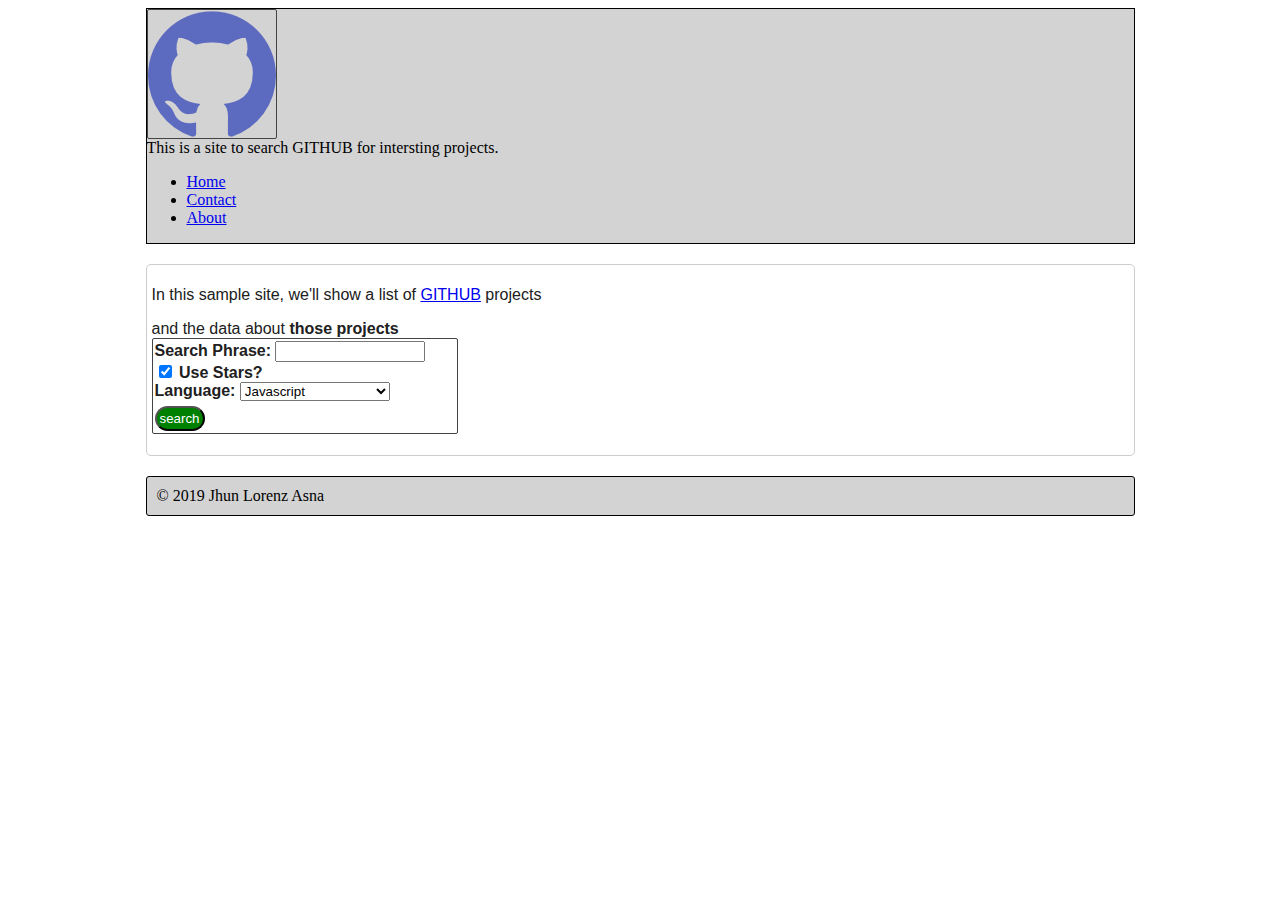
==== index.html @ d3bbafc3 "yes" ====
<!DOCTYPE <!DOCTYPE html>
<html>
<head>
    <meta charset="utf-8" />
    <meta http-equiv="X-UA-Compatible" content="IE=edge">
    <title>GITHUB hub</title>
    <!--[if lt IE 9]> 
        <script src="//html5shiv.googlecode.com/svn/trunk/html5.js"></script>
    <![endif]-->
    <meta name="viewport" content="width=device-width, initial-scale=1">
    <link rel="stylesheet" type="text/css" media="screen" href="main.css" />
    <script src="main.js"></script>
</head>
<body>
    <!-- This is a comment. Comments can be useful also for crossbrowsing test. Comments can be called as PSUEDO TAG -->
<div class="container">
    <header >
      <div> <img src="images/github.png" alt="github" class="bordered-image"></div> 
        <div>This is a site to search GITHUB for intersting projects.</div>
    <nav>
        <ul>
            <li> <a href="/index.html">Home</a> </li>
            <li> <a href="/contact.html">Contact</a> </li>
            <li> <a href="/about.html">About</a> </li>
           
        </ul>
    </nav>
    </header>
    <section id="main">
        <p>In this <emp>sample site</emp>, we'll show a list of <a href="https://github.com">GITHUB</a> projects</p> <span>and the data</span> about <strong>those projects</strong>
        <form action="contact.html" method="POST" class="bordered-image simple-form">
            <label for="seachPrase">Search Phrase: </label>
        <input type="text" name="searchPrase" id="searchPhrase"/> <br/>
        <input type="checkbox" name="useStars" checked="true" /> <label for="useStars" id="useStars">Use Stars?</label>  <br/>
        <label>Language:  </label>
        <select name="langChoice" id="langChoice">
            <option value="" class="1">All</option>
            <option value="" class="2" selected>Javascript</option>
            <option value="" class="3">C#</option>
            <option value="" class="4">Java</option>
            <option value="" class="5">Ruby</option>
        </select>
        <br/>
        <input type="submit" value="search"/>
        </form>

    </section>
    <footer>
        &copy; 2019 Jhun Lorenz Asna 
    </footer>
</div>
</body>
</html>
---- main.css ----
header, footer{
    background-color:lightgray;
    border: solid 1px black;
    font-family: 'Times New Roman', Times, serif;
}

body{
    font-family: 'Segoe UI', Arial, Helvetica, sans-serif;
    font-size: 1rem;
}

footer{
    padding: 10px;
    border-radius: 3px;
}

.bordered-image{
    border: solid 1px #444;
    border-radius: 2px;
}

#main{
    border: solid 1px #ccc;
    border-radius: 5px;
    color: #202020;
    margin: 20px 0;
    padding: 5px;
}

.simple-form{
    padding: 2px;
    width:300px;
}

.simple-form  label{
    font-weight: bold;
}

.simple-form select,
.simple-form input[type=text],
.simple-form input[type=password]
.simple-form textarea{
    width: 150px;
}

.simple-form input[type=submit]{
    background-color: green;
    color: white;
    border-radius: 15px;
    padding: 3px;
    margin-top: 5px;
}

.container{
    width:989px;
    margin: 0 auto;
}
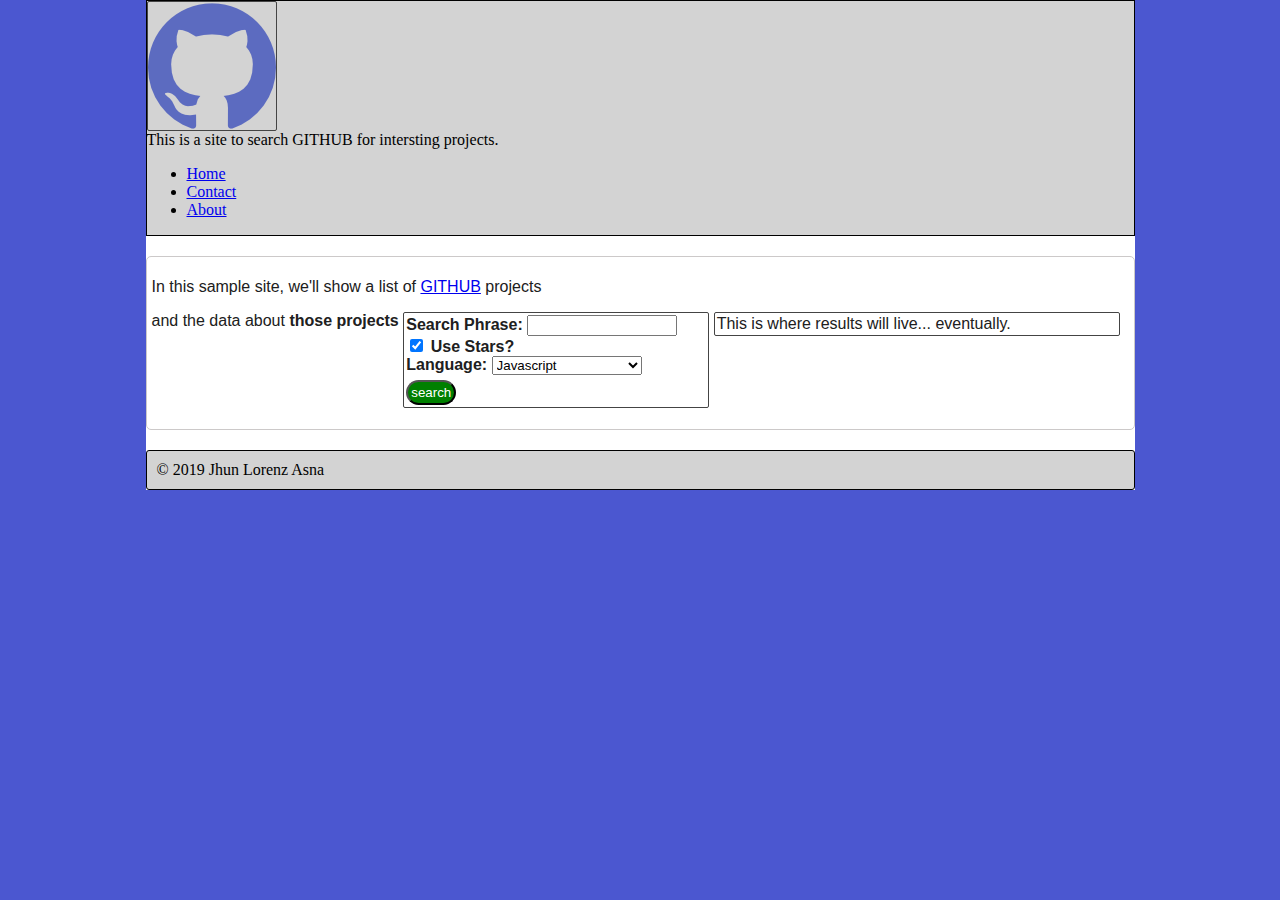
==== commit 2fd716e4: "Display in CSS" ====
--- a/index.html
+++ b/index.html
@@ -43,7 +43,9 @@
         <br/>
         <input type="submit" value="search"/>
         </form>
-
+        <div id="results" class="bordered-image">
+            This is where results will live... eventually.
+        </div>
     </section>
     <footer>
         &copy; 2019 Jhun Lorenz Asna 
--- a/main.css
+++ b/main.css
@@ -3,10 +3,15 @@
     border: solid 1px black;
     font-family: 'Times New Roman', Times, serif;
 }
+html, body{
+    padding: 0;
+    margin: 0;
+}
 
 body{
     font-family: 'Segoe UI', Arial, Helvetica, sans-serif;
     font-size: 1rem;
+    background-color: #4b57d0;
 }
 
 footer{
@@ -20,16 +25,29 @@
 }
 
 #main{
-    border: solid 1px #ccc;
+    border: solid 1px #ccc9c9;
     border-radius: 5px;
     color: #202020;
     margin: 20px 0;
     padding: 5px;
 }
 
+#results{
+    padding: 2px;
+    width: 400px;
+    display: inline-block;
+    vertical-align: top;
+}
+
 .simple-form{
     padding: 2px;
-    width:300px;
+    width: 300px ;
+    display: inline-block;
+    vertical-align: top;
+ /*   position: absolute;
+    bottom: 5px;
+    right: 5px; 
+    */
 }
 
 .simple-form  label{
@@ -54,4 +72,5 @@
 .container{
     width:989px;
     margin: 0 auto;
-}+    background-color: #ffffff;
+} 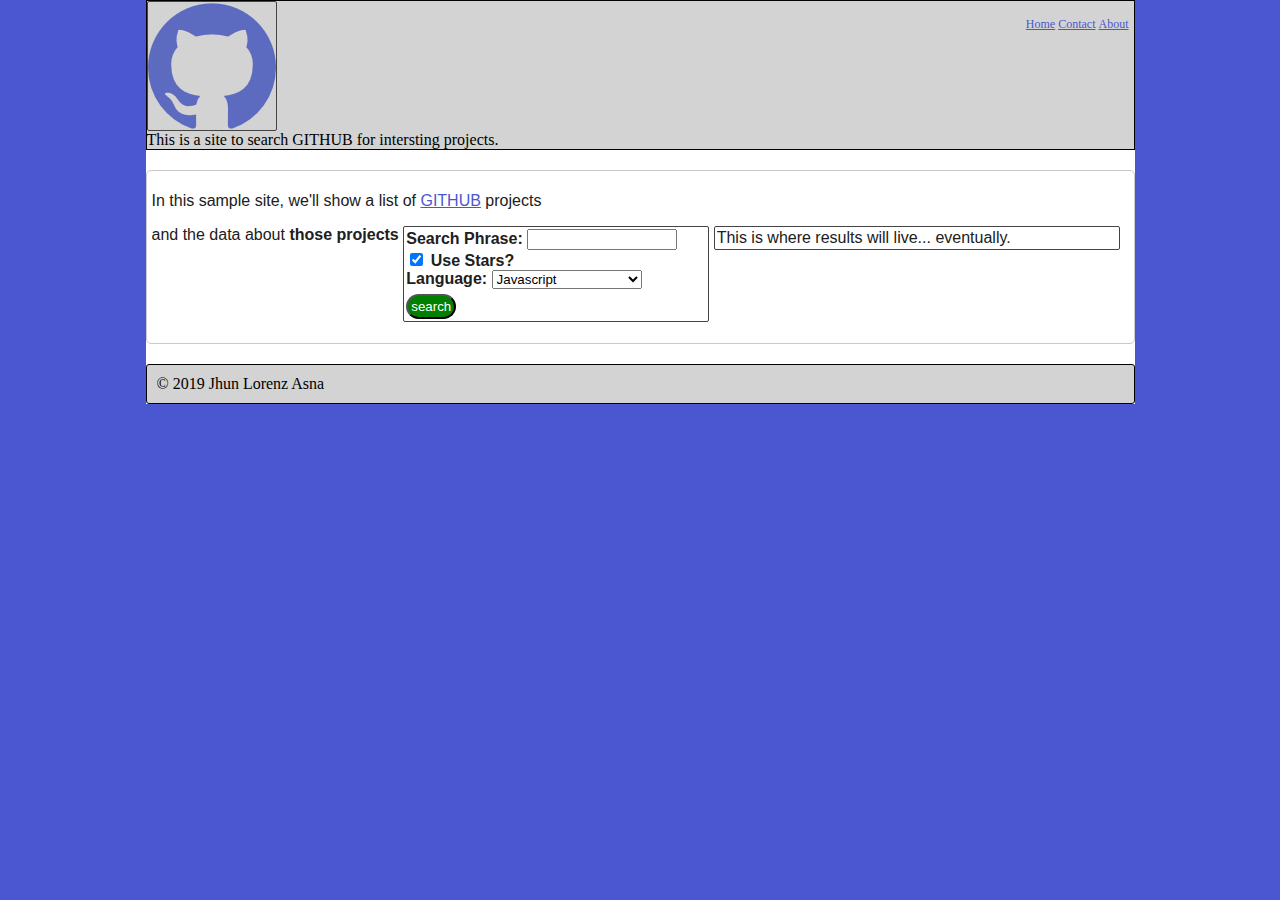
==== commit 532f8fd6: "Float in CSS" ====
--- a/index.html
+++ b/index.html
@@ -15,16 +15,16 @@
     <!-- This is a comment. Comments can be useful also for crossbrowsing test. Comments can be called as PSUEDO TAG -->
 <div class="container">
     <header >
+            <nav>
+                    <ul>
+                        <li> <a href="/index.html">Home</a> </li>
+                        <li> <a href="/contact.html">Contact</a> </li>
+                        <li> <a href="/about.html">About</a> </li>
+                       
+                    </ul>
+            </nav>
       <div> <img src="images/github.png" alt="github" class="bordered-image"></div> 
         <div>This is a site to search GITHUB for intersting projects.</div>
-    <nav>
-        <ul>
-            <li> <a href="/index.html">Home</a> </li>
-            <li> <a href="/contact.html">Contact</a> </li>
-            <li> <a href="/about.html">About</a> </li>
-           
-        </ul>
-    </nav>
     </header>
     <section id="main">
         <p>In this <emp>sample site</emp>, we'll show a list of <a href="https://github.com">GITHUB</a> projects</p> <span>and the data</span> about <strong>those projects</strong>
--- a/main.css
+++ b/main.css
@@ -12,6 +12,20 @@
     font-family: 'Segoe UI', Arial, Helvetica, sans-serif;
     font-size: 1rem;
     background-color: #4b57d0;
+}
+
+header nav {
+float: right;
+margin-right: 5px;
+}
+
+header nav li {
+    display: inline;
+    font-size: 12px;
+}
+
+a {
+    color: #4b57d0;
 }
 
 footer{
@@ -30,6 +44,7 @@
     color: #202020;
     margin: 20px 0;
     padding: 5px;
+
 }
 
 #results{
@@ -50,7 +65,7 @@
     */
 }
 
-.simple-form  label{
+.simple-form label{
     font-weight: bold;
 }
 
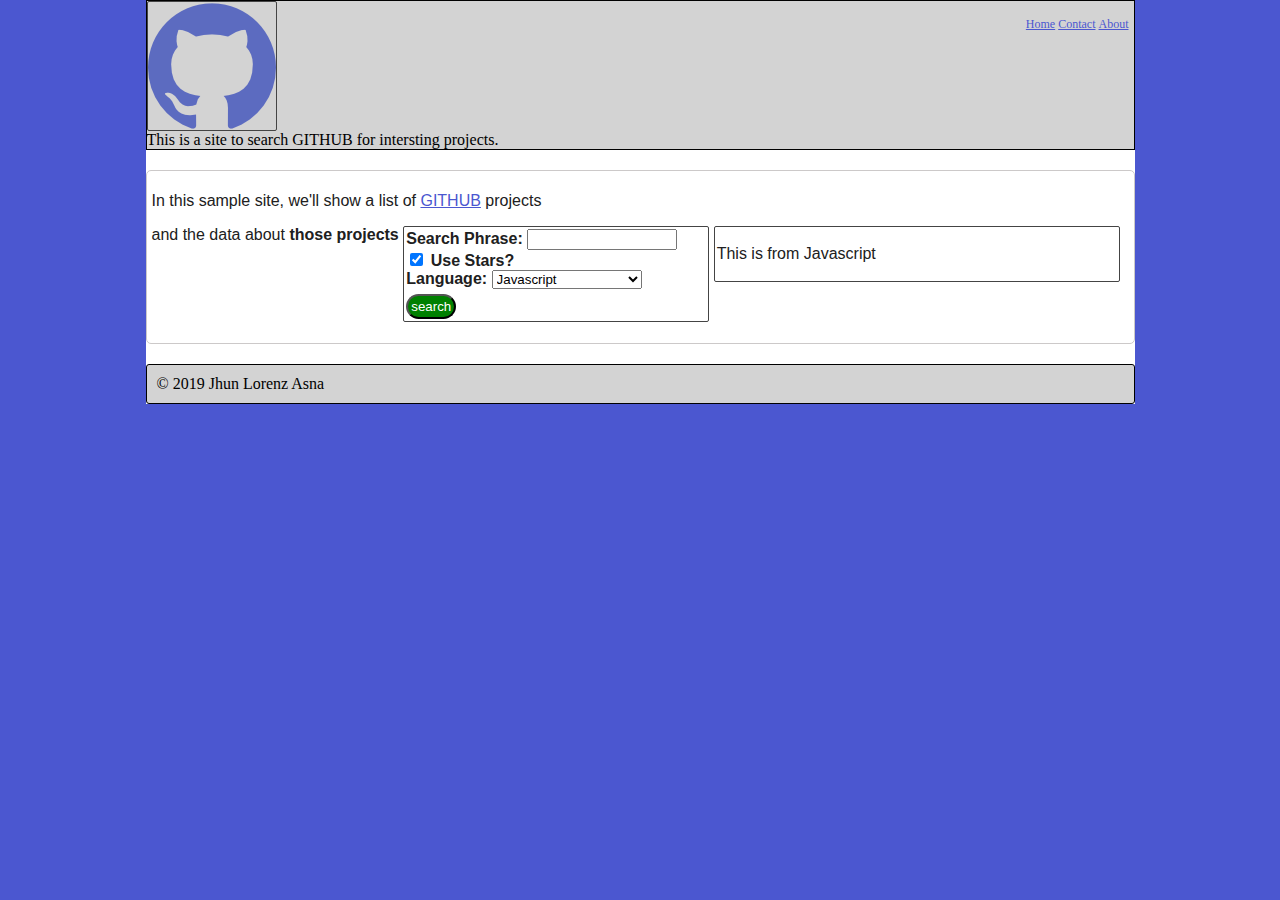
==== commit a44ff4df: "javascripts" ====
--- a/index.html
+++ b/index.html
@@ -9,7 +9,9 @@
     <![endif]-->
     <meta name="viewport" content="width=device-width, initial-scale=1">
     <link rel="stylesheet" type="text/css" media="screen" href="main.css" />
-    <script src="main.js"></script>
+    <script src="main.js">
+    </script>
+
 </head>
 <body>
     <!-- This is a comment. Comments can be useful also for crossbrowsing test. Comments can be called as PSUEDO TAG -->
@@ -51,5 +53,6 @@
         &copy; 2019 Jhun Lorenz Asna 
     </footer>
 </div>
+<script type="text/javascript" src="js/index.js"> </script>
 </body>
 </html> 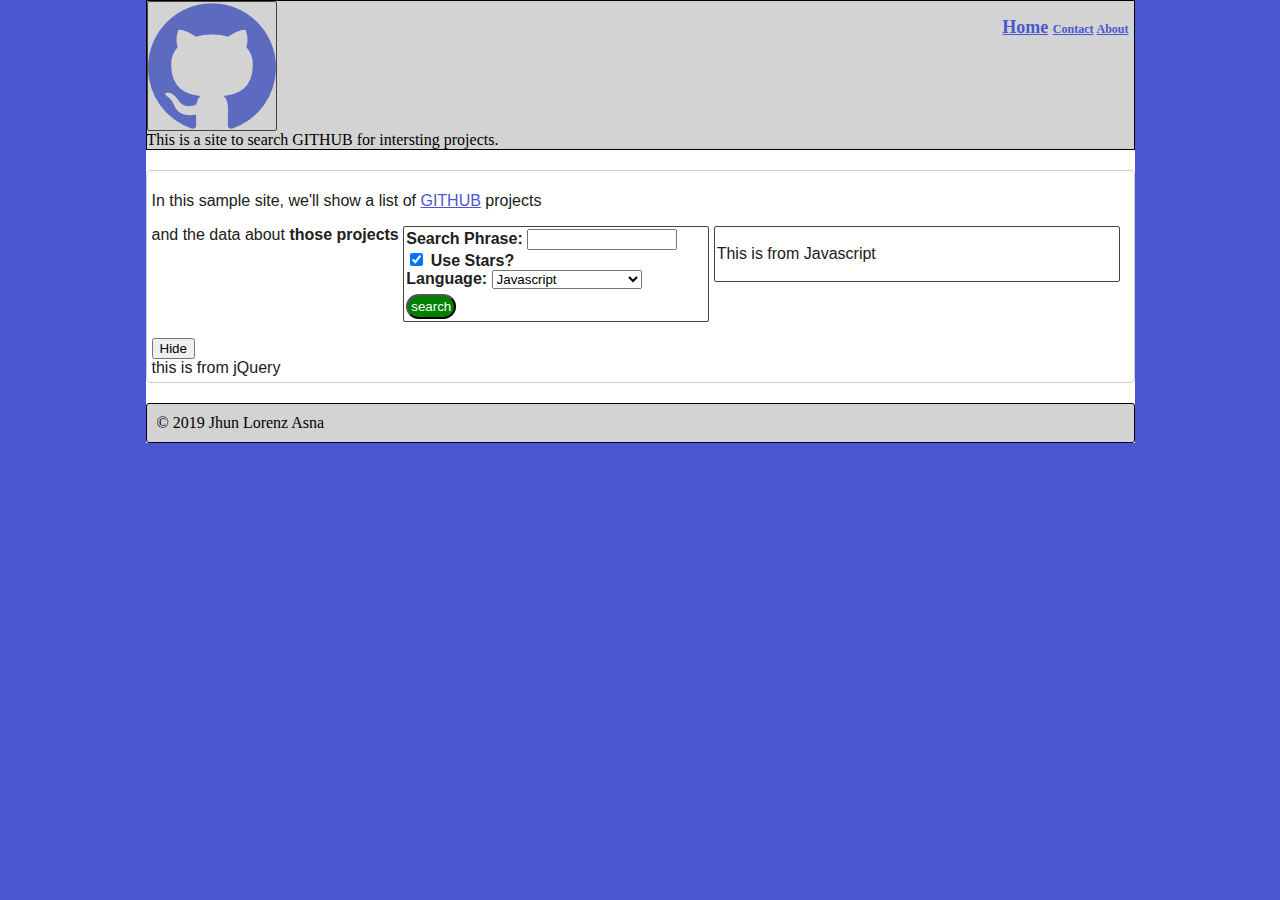
==== commit 53e5798c: "networking with jQuery" ====
--- a/index.html
+++ b/index.html
@@ -9,8 +9,8 @@
     <![endif]-->
     <meta name="viewport" content="width=device-width, initial-scale=1">
     <link rel="stylesheet" type="text/css" media="screen" href="main.css" />
-    <script src="main.js">
-    </script>
+    <!-- <script src="main.js">
+    </script> -->
 
 </head>
 <body>
@@ -47,12 +47,18 @@
         </form>
         <div id="results" class="bordered-image">
             This is where results will live... eventually.
-        </div>
+        </div>   
+        
+        <button id="toggleButton">Hide</button>
+        <div id="resultlist" > This is where results will go</div>
+    
     </section>
     <footer>
         &copy; 2019 Jhun Lorenz Asna 
     </footer>
 </div>
+<script type="text/javascript" src="js/jquery-3.2.1.min.js"></script>
+<script type="text/javascript" src="js/jquery.js"> </script>
 <script type="text/javascript" src="js/index.js"> </script>
 </body>
 </html> --- a/main.css
+++ b/main.css
@@ -88,4 +88,13 @@
     width:989px;
     margin: 0 auto;
     background-color: #ffffff;
-} +} 
+
+.result{
+    margin: 5px;
+    border: 1px solid #888;
+}
+
+.result .title {
+    font-weight: bold;
+}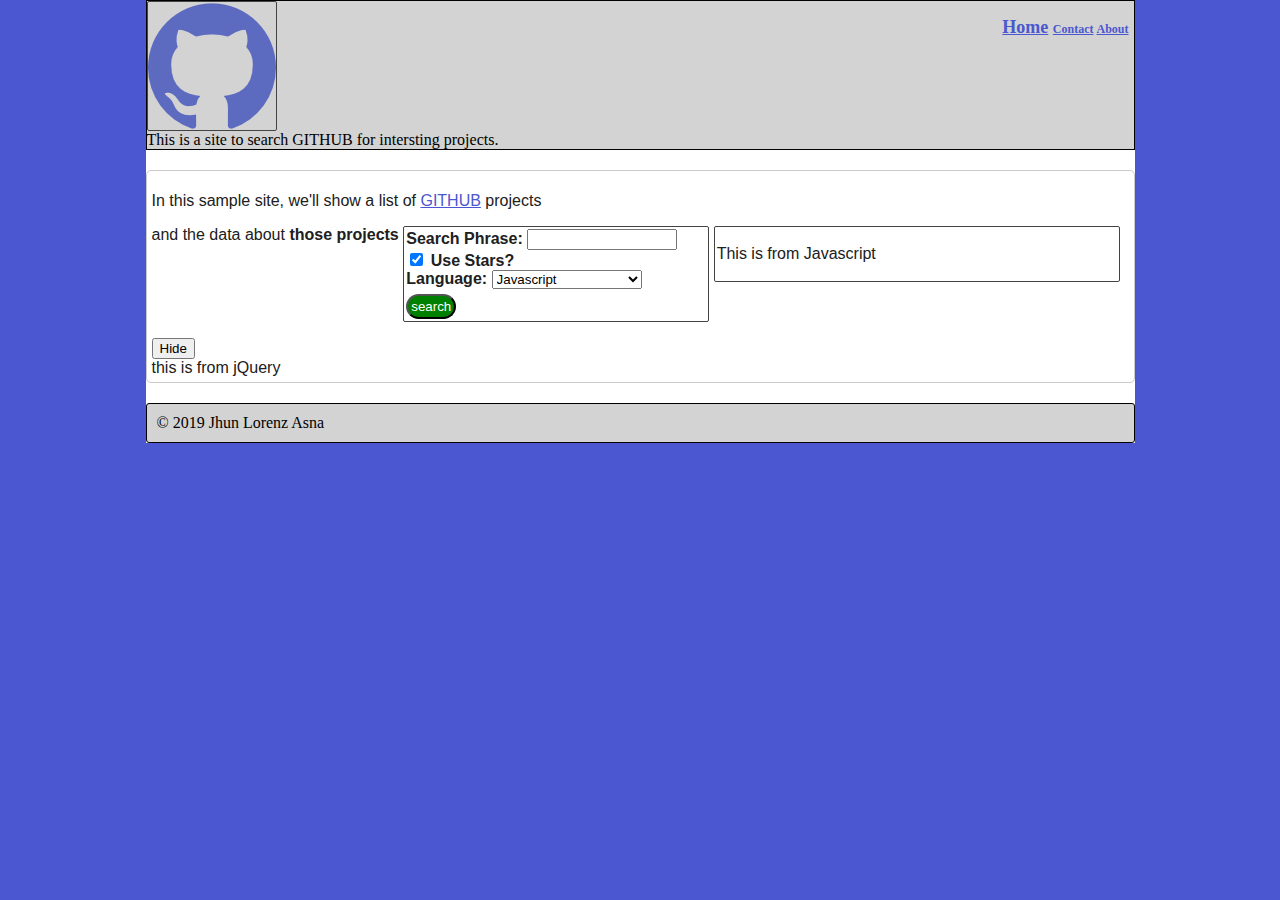
==== commit 297654d5: "searching query" ====
--- a/index.html
+++ b/index.html
@@ -30,7 +30,7 @@
     </header>
     <section id="main">
         <p>In this <emp>sample site</emp>, we'll show a list of <a href="https://github.com">GITHUB</a> projects</p> <span>and the data</span> about <strong>those projects</strong>
-        <form action="contact.html" method="POST" class="bordered-image simple-form">
+        <form action="contact.html" method="POST" class="bordered-image simple-form" id="gitHubSearchForm">
             <label for="seachPrase">Search Phrase: </label>
         <input type="text" name="searchPrase" id="searchPhrase"/> <br/>
         <input type="checkbox" name="useStars" checked="true" /> <label for="useStars" id="useStars">Use Stars?</label>  <br/>
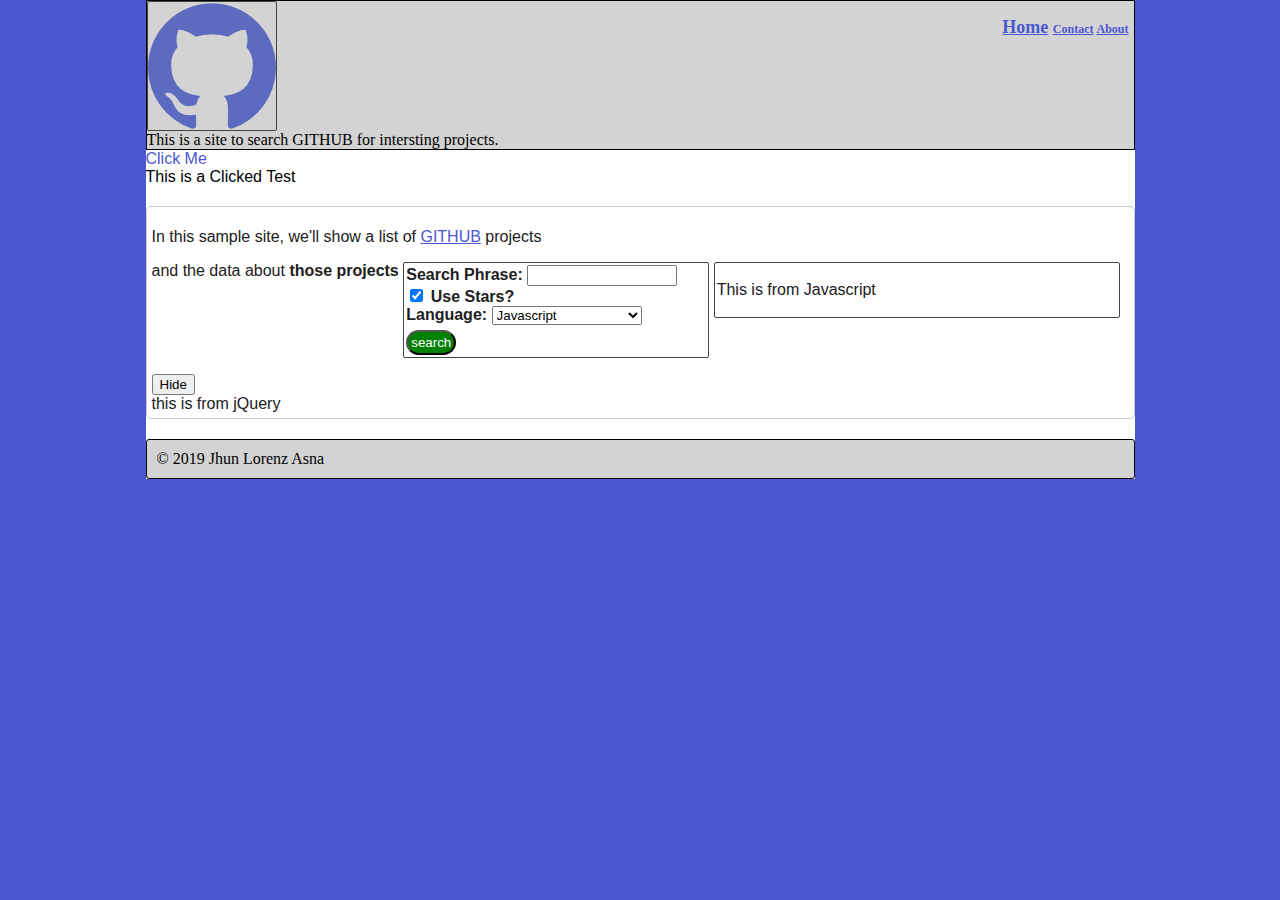
==== commit 8f06b822: "finished review this lesson" ====
--- a/index.html
+++ b/index.html
@@ -1,64 +1,66 @@
-<!DOCTYPE <!DOCTYPE html>
-<html>
-<head>
-    <meta charset="utf-8" />
-    <meta http-equiv="X-UA-Compatible" content="IE=edge">
-    <title>GITHUB hub</title>
-    <!--[if lt IE 9]> 
-        <script src="//html5shiv.googlecode.com/svn/trunk/html5.js"></script>
-    <![endif]-->
-    <meta name="viewport" content="width=device-width, initial-scale=1">
-    <link rel="stylesheet" type="text/css" media="screen" href="main.css" />
-    <!-- <script src="main.js">
-    </script> -->
-
-</head>
-<body>
-    <!-- This is a comment. Comments can be useful also for crossbrowsing test. Comments can be called as PSUEDO TAG -->
-<div class="container">
-    <header >
-            <nav>
-                    <ul>
-                        <li> <a href="/index.html">Home</a> </li>
-                        <li> <a href="/contact.html">Contact</a> </li>
-                        <li> <a href="/about.html">About</a> </li>
-                       
-                    </ul>
-            </nav>
-      <div> <img src="images/github.png" alt="github" class="bordered-image"></div> 
-        <div>This is a site to search GITHUB for intersting projects.</div>
-    </header>
-    <section id="main">
-        <p>In this <emp>sample site</emp>, we'll show a list of <a href="https://github.com">GITHUB</a> projects</p> <span>and the data</span> about <strong>those projects</strong>
-        <form action="contact.html" method="POST" class="bordered-image simple-form" id="gitHubSearchForm">
-            <label for="seachPrase">Search Phrase: </label>
-        <input type="text" name="searchPrase" id="searchPhrase"/> <br/>
-        <input type="checkbox" name="useStars" checked="true" /> <label for="useStars" id="useStars">Use Stars?</label>  <br/>
-        <label>Language:  </label>
-        <select name="langChoice" id="langChoice">
-            <option value="" class="1">All</option>
-            <option value="" class="2" selected>Javascript</option>
-            <option value="" class="3">C#</option>
-            <option value="" class="4">Java</option>
-            <option value="" class="5">Ruby</option>
-        </select>
-        <br/>
-        <input type="submit" value="search"/>
-        </form>
-        <div id="results" class="bordered-image">
-            This is where results will live... eventually.
-        </div>   
-        
-        <button id="toggleButton">Hide</button>
-        <div id="resultlist" > This is where results will go</div>
-    
-    </section>
-    <footer>
-        &copy; 2019 Jhun Lorenz Asna 
-    </footer>
-</div>
-<script type="text/javascript" src="js/jquery-3.2.1.min.js"></script>
-<script type="text/javascript" src="js/jquery.js"> </script>
-<script type="text/javascript" src="js/index.js"> </script>
-</body>
+<!DOCTYPE <!DOCTYPE html>
+<html>
+<head>
+    <meta charset="utf-8" />
+    <meta http-equiv="X-UA-Compatible" content="IE=edge">
+    <title>GITHUB hub</title>
+    <!--[if lt IE 9]> 
+        <script src="//html5shiv.googlecode.com/svn/trunk/html5.js"></script>
+    <![endif]-->
+    <meta name="viewport" content="width=device-width, initial-scale=1">
+    <link rel="stylesheet" type="text/css" media="screen" href="main.css" />
+    <!-- <script src="main.js">
+    </script> -->
+
+</head>
+<body>
+    <!-- This is a comment. Comments can be useful also for crossbrowsing test. Comments can be called as PSUEDO TAG -->
+<div class="container">
+    <header >
+            <nav>
+                    <ul>
+                        <li> <a href="/index.html">Home</a> </li>
+                        <li> <a href="/contact.html">Contact</a> </li>
+                        <li> <a href="/about.html">About</a> </li>
+                       
+                    </ul>
+            </nav>
+      <div> <img src="images/github.png" alt="github" class="bordered-image"></div> 
+        <div>This is a site to search GITHUB for intersting projects.</div>
+    </header>
+        <a id="clickMe"> Click Me</a>
+        <div id="testDiv">  TEST ME </div>
+    <section id="main">
+        <p>In this <emp>sample site</emp>, we'll show a list of <a href="https://github.com">GITHUB</a> projects</p> <span>and the data</span> about <strong>those projects</strong>
+        <form action="contact.html" method="POST" class="bordered-image simple-form" id="gitHubSearchForm">
+            <label for="seachPrase">Search Phrase: </label>
+        <input type="text" name="searchPrase" id="searchPhrase"/> <br/>
+        <input type="checkbox" name="useStars" checked="true" /> <label for="useStars" id="useStars">Use Stars?</label>  <br/>
+        <label>Language:  </label>
+        <select name="langChoice" id="langChoice">
+            <option value="" class="1">All</option>
+            <option value="" class="2" selected>Javascript</option>
+            <option value="" class="3">C#</option>
+            <option value="" class="4">Java</option>
+            <option value="" class="5">Ruby</option>
+        </select>
+        <br/>
+        <input type="submit" value="search"/>
+        </form>
+        <div id="results" class="bordered-image">
+            This is where results will live... eventually.
+        </div>   
+        
+        <button id="toggleButton">Hide</button>
+        <div id="resultlist" > This is where results will go</div>
+    
+    </section>
+    <footer>
+        &copy; 2019 Jhun Lorenz Asna 
+    </footer>
+</div>
+<script type="text/javascript" src="js/jquery-3.2.1.min.js"></script>
+<script type="text/javascript" src="js/jquery.js"> </script>
+<script type="text/javascript" src="js/index.js"> </script>
+</body>
 </html> --- a/main.css
+++ b/main.css
@@ -1,100 +1,100 @@
-header, footer{
-    background-color:lightgray;
-    border: solid 1px black;
-    font-family: 'Times New Roman', Times, serif;
-}
-html, body{
-    padding: 0;
-    margin: 0;
-}
-
-body{
-    font-family: 'Segoe UI', Arial, Helvetica, sans-serif;
-    font-size: 1rem;
-    background-color: #4b57d0;
-}
-
-header nav {
-float: right;
-margin-right: 5px;
-}
-
-header nav li {
-    display: inline;
-    font-size: 12px;
-}
-
-a {
-    color: #4b57d0;
-}
-
-footer{
-    padding: 10px;
-    border-radius: 3px;
-}
-
-.bordered-image{
-    border: solid 1px #444;
-    border-radius: 2px;
-}
-
-#main{
-    border: solid 1px #ccc9c9;
-    border-radius: 5px;
-    color: #202020;
-    margin: 20px 0;
-    padding: 5px;
-
-}
-
-#results{
-    padding: 2px;
-    width: 400px;
-    display: inline-block;
-    vertical-align: top;
-}
-
-.simple-form{
-    padding: 2px;
-    width: 300px ;
-    display: inline-block;
-    vertical-align: top;
- /*   position: absolute;
-    bottom: 5px;
-    right: 5px; 
-    */
-}
-
-.simple-form label{
-    font-weight: bold;
-}
-
-.simple-form select,
-.simple-form input[type=text],
-.simple-form input[type=password]
-.simple-form textarea{
-    width: 150px;
-}
-
-.simple-form input[type=submit]{
-    background-color: green;
-    color: white;
-    border-radius: 15px;
-    padding: 3px;
-    margin-top: 5px;
-}
-
-.container{
-    width:989px;
-    margin: 0 auto;
-    background-color: #ffffff;
-} 
-
-.result{
-    margin: 5px;
-    border: 1px solid #888;
-}
-
-.result .title {
-    font-weight: bold;
+header, footer{
+    background-color:lightgray;
+    border: solid 1px black;
+    font-family: 'Times New Roman', Times, serif;
+}
+html, body{
+    padding: 0;
+    margin: 0;
+}
+
+body{
+    font-family: 'Segoe UI', Arial, Helvetica, sans-serif;
+    font-size: 1rem;
+    background-color: #4b57d0;
+}
+
+header nav {
+float: right;
+margin-right: 5px;
+}
+
+header nav li {
+    display: inline;
+    font-size: 12px;
+}
+
+a {
+    color: #4b57d0;
+}
+
+footer{
+    padding: 10px;
+    border-radius: 3px;
+}
+
+.bordered-image{
+    border: solid 1px #444;
+    border-radius: 2px;
+}
+
+#main{
+    border: solid 1px #ccc9c9;
+    border-radius: 5px;
+    color: #202020;
+    margin: 20px 0;
+    padding: 5px;
+
+}
+
+#results{
+    padding: 2px;
+    width: 400px;
+    display: inline-block;
+    vertical-align: top;
+}
+
+.simple-form{
+    padding: 2px;
+    width: 300px ;
+    display: inline-block;
+    vertical-align: top;
+ /*   position: absolute;
+    bottom: 5px;
+    right: 5px; 
+    */
+}
+
+.simple-form label{
+    font-weight: bold;
+}
+
+.simple-form select,
+.simple-form input[type=text],
+.simple-form input[type=password]
+.simple-form textarea{
+    width: 150px;
+}
+
+.simple-form input[type=submit]{
+    background-color: green;
+    color: white;
+    border-radius: 15px;
+    padding: 3px;
+    margin-top: 5px;
+}
+
+.container{
+    width:989px;
+    margin: 0 auto;
+    background-color: #ffffff;
+} 
+
+.result{
+    margin: 5px;
+    border: 1px solid #888;
+}
+
+.result .title {
+    font-weight: bold;
 }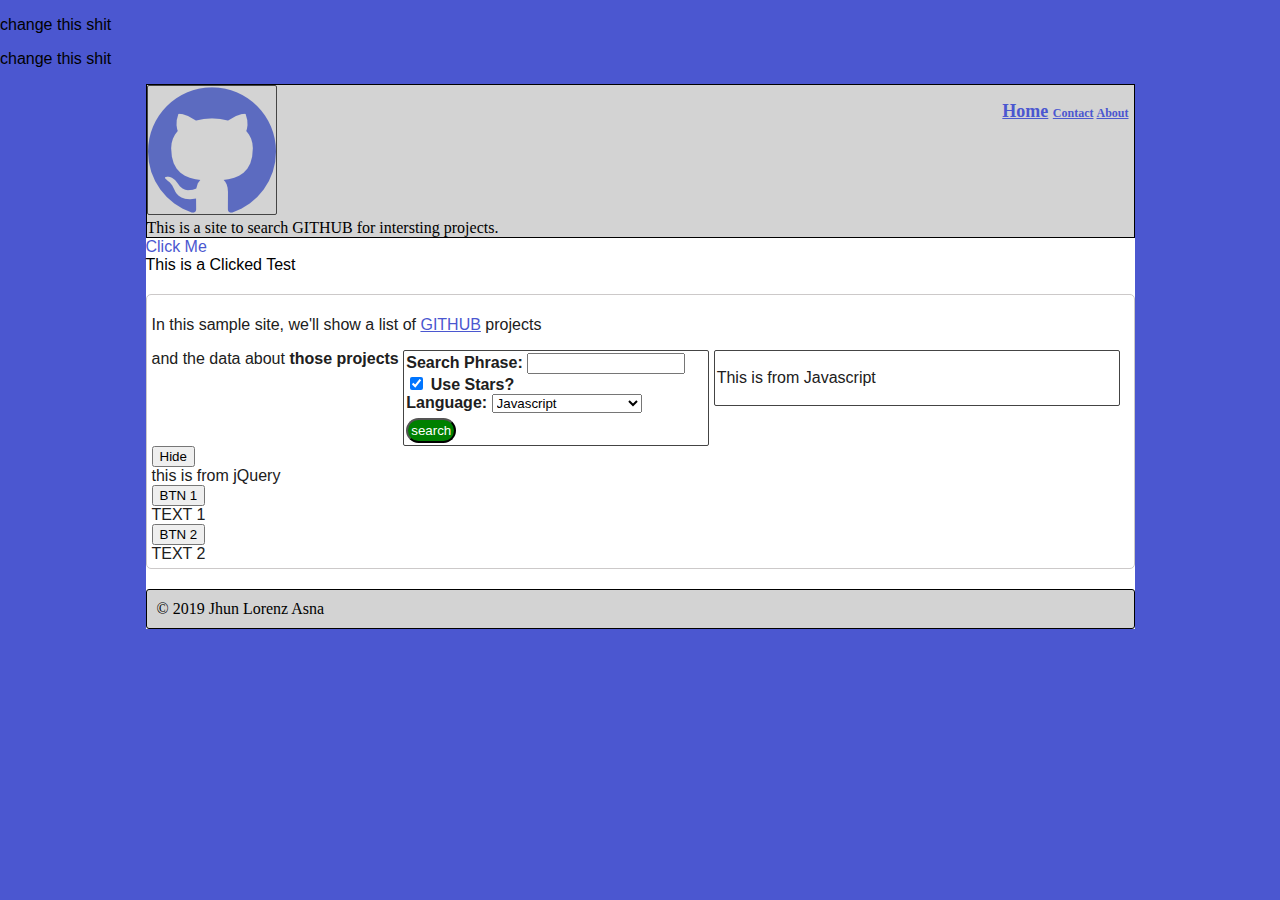
==== commit 0275219c: "messed up files" ====
--- a/index.html
+++ b/index.html
@@ -1,4 +1,4 @@
-<!DOCTYPE <!DOCTYPE html>
+<!DOCTYPE html>
 <html>
 <head>
     <meta charset="utf-8" />
@@ -14,6 +14,9 @@
 
 </head>
 <body>
+
+    <p class="shit"> change this shit</p>
+    <p class="shit-two"> change this shit</p>
     <!-- This is a comment. Comments can be useful also for crossbrowsing test. Comments can be called as PSUEDO TAG -->
 <div class="container">
     <header >
@@ -53,7 +56,14 @@
         
         <button id="toggleButton">Hide</button>
         <div id="resultlist" > This is where results will go</div>
-    
+
+         <button id="toggleButton1">BTN 1</button>
+          <div id="resultlist1" > TEXT 1
+          </div>
+
+       
+        <button id="toggleButton2">BTN 2</button>
+          <div id="resultlist2" > TEXT 2
     </section>
     <footer>
         &copy; 2019 Jhun Lorenz Asna 
--- a/main.css
+++ b/main.css
@@ -97,4 +97,12 @@
 
 .result .title {
     font-weight: bold;
+}
+
+.shit-heading {
+    font-size: 50px;
+}
+
+.shit-color {
+    color: #fff;
 }